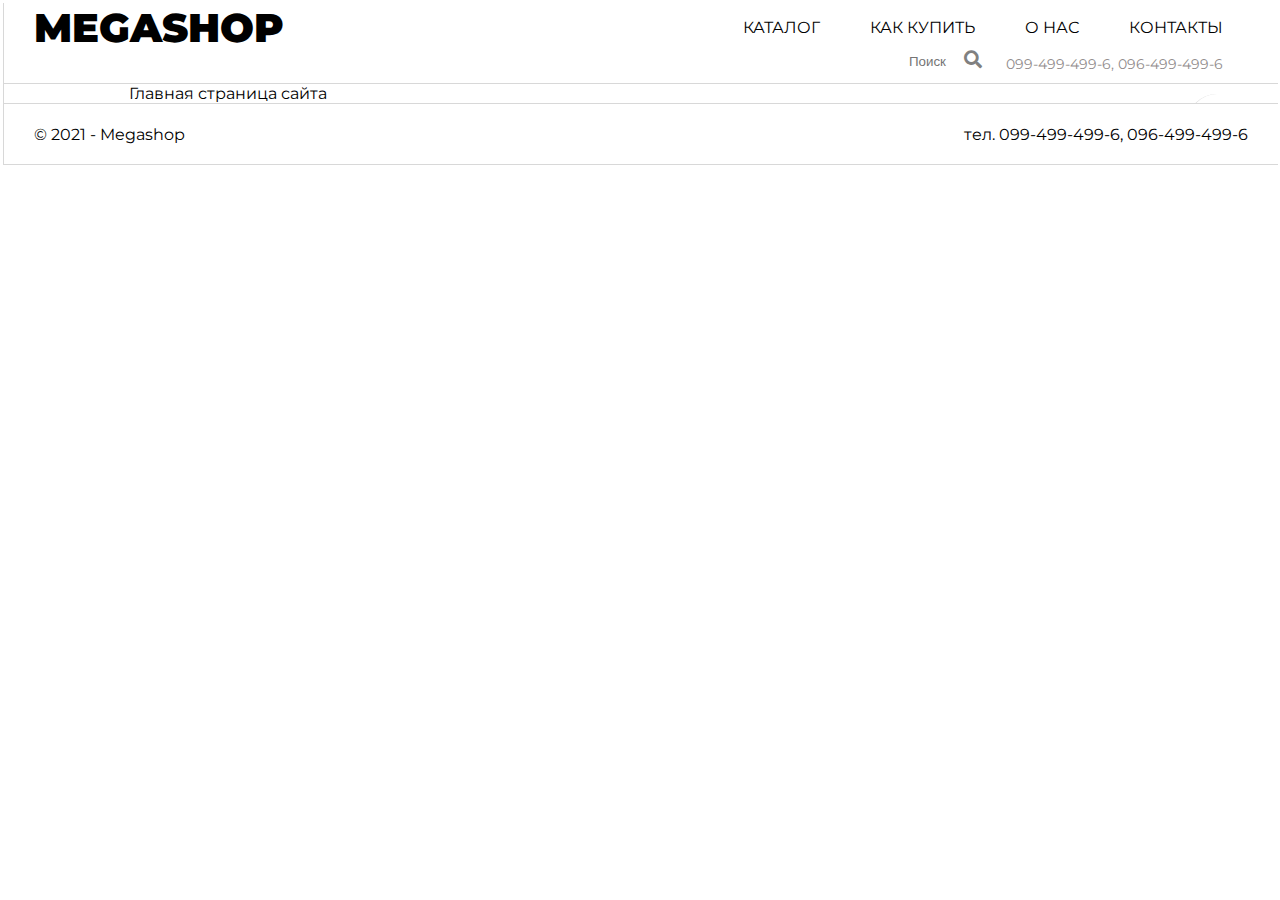
==== index.html @ 50335bbe "first commit" ====
<!DOCTYPE html>
<html lang="en">

<head>
	<meta charset="UTF-8">
	<meta name="viewport" content="width=device-width, initial-scale=1.0">
	<title>Ushop by Vladimir Steshenko</title>
	<link rel="stylesheet" href="css/style.css">
	<link rel="preconnect" href="https://fonts.gstatic.com">
	<link href="https://fonts.googleapis.com/css2?family=Montserrat&family=Poppins&family=Karla&family=Nanum+Gothic" rel="stylesheet">
	<link href="https://use.fontawesome.com/releases/v5.0.13/css/all.css" rel="stylesheet">
</head>

<body>
	<header>
		<div class="top-container ">
			
			<div class="row align-center space-between">
				<div class="logo"><a href="/">MEGASHOP</a></div>
				<div class="nav">
					<ul>
						<li id="menu-catalog">Каталог</li>
						<li id="menu-buy">Как купить</li>
						<li id="menu-about">О нас</li>
						<li id="menu-contacts">Контакты</li>
					</ul>
				</div>
			</div>
			<div class="row align-center flex-end">
				<div></div>
				<form action="" class="form-search">
					<input type="text" class="input-search" placeholder="Поиск товара">
					<i class="fas fa-search"></i>
				</form>
				<div class="top-phone">099-499-499-6, 096-499-499-6</div>
			</div>
		</div>
	</header>
	<main>
		<div class="shopping-cart" id="shopping-cart" onclick="showCart()" title="Показать корзину"><i class="fas fa-shopping-cart"></i><div class="shopping-cart__count" id="shopping-cart-count"></div></div>
		<div class="shopping-cart-list" id="shopping-cart-list"></div>
		<div class="container main" id="main">
			
		</div>
	</main>
	<footer>
		<div class="bottom-container align-center space-between">
			<div class="copyright">
				&copy; 2021 - Megashop
			</div>
			<div class="contacts">тел. 099-499-499-6, 096-499-499-6</div>
		</div>
	</footer>

	<script src="js/data.js"></script>
	<script src="js/script.js"></script>
</body>

</html>
---- css/style.css ----
:root {
	--border-color: rgba(168, 168, 168, 0.445);
	--border-size: 1px;

	--text-color: #808080;

	--btn-bg-color: #EDEDED;
	--btn-bg-color-hover: #dad8d8;
	--btn-buy-bg-color: #6F64F8;
	--btn-buy-bg-color-hover: #5448f8;
	--btn-notify-bg-color: #f5b048;
	--btn-notify-bg-color-hover: #f79e1a;
	--cart-empty-color: #dad8d8;
	--cart-empty-hover-color: #afadad;
	--cart-full-color: #62a128;
	--cart-full-hover-color: #47751b;

	--slider-width: 252px;
	--slider-height: 252px;
}

body {
	margin: 3px;
	font-family: 'Montserrat', sans-serif;
}
header, main, footer {
	margin: 0 auto;
	position: relative;
	overflow:hidden;

}
a {
	text-decoration: none;
	color: black;
}
header {
	width: 100%;
	height: 80px;
	border-left: var(--border-size) solid var(--border-color);
	border-bottom: var(--border-size) solid var(--border-color);
}
main {
	width: 100%;
	/* height: 600px; */
	border-left: var(--border-size) solid var(--border-color);
	border-bottom: var(--border-size) solid var(--border-color);
}
footer {
	width: 100%;
	height: 60px;
	position: relative;
	border-left: var(--border-size) solid var(--border-color);
	border-bottom: var(--border-size) solid var(--border-color);
}
.top-container {
	padding: 0 30px;
	height: 100%;
}
.bottom-container {
	padding: 0 30px;
	height: 100%;
}
.top-container:first-of-type {
	/* border-bottom: var(--border-size) solid var(--border-color);
	height: 30px; */
}
.container {
	height: 100%;
	margin: 0 auto;
	max-width: 1024px;
	/* border: 1px solid gray; */
}
.align-center {
	display: flex;
	align-items: center;
}
.flex-end {
	display: flex;
	justify-content: flex-end;
}
.space-between {
	display: flex;
	justify-content: space-between;
}
.float-right {
	float: right;
}
.float-left {
	float: left;
}
.color-green {
	color: green !important;
}
.top-phone {
	color:rgb(146, 141, 141);
	font-size: 14px;
	padding-right: 25px;
	/* padding-left: 50px; */
}
.form-search {
	/* width: 40px; */
	/* border: var(--border-size) solid var(--border-color); */
	/* background-color: var(--btn-bg-color); */
	border-radius: 5px;
	margin-right: 20px;
	margin-top: -6px;
}
.form-search i {
	padding: 4px;
	font-size: 18px;
	color: gray;
	
}
.input-search {
	border: 0px;
	/* padding: 5px; */
	margin: 5px;
	transition: 0.3s;
	width: 40px;
}
.input-search:focus {
	outline: 0px;
	width: 350px;
	transition: 0.3s;
	border-bottom: var(--border-size) solid var(--border-color);
}
.nav {
	display: flex;
}
.nav ul {
	display: flex;
}
ul {
	display: flex;
	list-style-type:none;
	margin-block: 0px;
	padding-inline-start: 0px;
}
.nav li {
	/* margin-left: 20px; */
	padding: 10px 25px;
	text-transform: uppercase;
	cursor: pointer;
	
}	
.nav li:hover {
	box-shadow: -1px 1px 1px 1px rgb(185, 182, 182);
	background-color: rgba(238, 236, 236, 0.2);
}
.logo {
	
	font-size: 40px;
	font-weight: 900;
	
}
.shopping-cart {
	position: absolute;
	right: 30px;
	top: 10px;
	width: 60px;
	height: 60px;
	border-radius: 30px;
	border-left: var(--border-size) solid var(--border-color);
	border-bottom: var(--border-size) solid var(--border-color);
	z-index: 999;
	color: var(--cart-empty-color);
}
.shopping-cart i {
	padding: 15px 10px;
	font-size: 34px;
	/* color: var(--cart-empty-color); */
}
.shopping-cart i:hover {
	color: var(--cart-empty-hover-color);
	cursor: pointer;
}
.shopping-cart:hover ~ .shopping-cart-list {
	right: 20px;
	transition: 0.5s;
}
.shopping-cart-list:hover {
	right: 20px;
	transition: 0.5s;
}
.color-green .shopping-cart__count {
	background-color: yellow;
	/* width: 26px;
	height: 26px; */
	border-radius: 13px;
	position: absolute;
	top: 0px;
	left: 35px;
	padding: 5px 8px;
	font-size: 10px;
	font-weight: bold;
}
.shopping-cart-list {
	position: absolute;
	top: 80px;
	right: -550px;
	width: 500px;
	/* height: 200px; */
	background-color: white;
	border-left: var(--border-size) solid var(--border-color);
	border-bottom: var(--border-size) solid var(--border-color);
	box-shadow: 0 0 8px 5px var(--btn-bg-color);
	/* padding: 10px; */
	z-index: 9999;
	transition: 0.5s;
}
.shopping-cart-list_visible {
	right: 20px;
	transition: 0.5s;
	border: 2px solid black;
}
.shopping-cart-list_scale {
	transform: scale(0.1);
	/* top: -100px; */
	right: -190px;
}
.shopping-cart-list__header {
	position: relative;
	padding: 10px;
	border-bottom: var(--border-size) solid var(--border-color);
	background-color: var(--btn-buy-bg-color);
	color: white;
	font-weight: bold;
}
.shopping-cart-list__close {
	cursor: pointer;
}
.shopping-cart-list__body {
	padding: 10px;
	font-size: 12px;
}
.shopping-cart-list__item {
	/* padding: 3px 0; */
	border-bottom: var(--border-size) solid var(--border-color);
}
.shopping-cart-list__item_name, 
.shopping-cart-list__item_quantity,	
.shopping-cart-list__item_price, 
.shopping-cart-list__item_total {
	border-left: var(--border-size) solid var(--border-color);
	padding: 3px;
}
.shopping-cart-list__item_name {
	width: calc(100% - 180px);
}
.shopping-cart-list__item_price, 
.shopping-cart-list__item_total {
	width: 70px;
	text-align: right;
}
.shopping-cart-list__item_quantity {
	width: 35px;
}
.shopping-cart-list__remove {
	cursor: pointer;
	color:rgb(185, 24, 32);
}
.shopping-cart-list__footer {
	padding: 10px;
	border-top: var(--border-size) solid var(--border-color);
	background-color: var(--btn-bg-color);
	font-weight: bold;
}
.row {
	display: flex;
	flex-wrap: nowrap;
	width: 100%;
}
.sidebar {
	min-width: 200px;
}
.breadcrumb {
	padding: 10px 0;
}
.breadcrumb__link {
	/* text-decoration: none; */
	color: rgba(0, 0, 200, 0.5);
	cursor: pointer;
}
.breadcrumb ul {
	display: flex;
}
.breadcrumb li {
	margin-right: 10px;
}
.breadcrumb li:nth-child(n + 2)::before {
	content: ">";
	margin-right: 10px;
}
.content__settings {
	padding-bottom: 25px;
	color: var(--text-color);
	font-size: 14px;
}
.content__settings_sorting li {
	margin-left: 15px;
	cursor: pointer;
}
.content__settings_output li {
	margin-left: 15px;
	font-size: 22px;
	cursor: pointer;
}
.product-list {
	display: flex;
	flex-wrap: wrap;
	width: 100%;
}
.product-list__block {
	position: relative;
	width: 33%;
	min-height: 425px;
}
.product-list__item {
	position: relative;
	width: 100%;
	/* padding: 5px; */
	border-left: var(--border-size) solid var(--border-color);
	border-bottom: var(--border-size) solid var(--border-color);
}
.product-list__item:hover {
	position: absolute;
	box-shadow: 0 0 8px 5px var(--btn-bg-color);
	z-index: 555;
}
.product-list__item:hover .card__description {
	display: block;
	padding: 10px;
	border-right: var(--border-size) solid var(--border-color);
	background-color: white;
}
.card {
	margin: 0 10px 10px 10px;
	/* border: 1px solid grey; */
	border-radius: 5px;
	overflow:hidden;
}

.card__img img, .card__img .slider-img {
	width: 100%;
	margin-top: 10px;
	margin-bottom: 6px;
}
.card__brand {
	font-family: 'Karla', sans-serif;
	/* font-style: italic; */
	color: var(--btn-buy-bg-color-hover);
}

.card__price {
	position: relative;
	text-align: right;
	font-weight: 800;
	font-size: 22px;
	font-style: oblique;
}
.card__price::after {
	content: "грн";
	padding-left: 5px;
	font-size: 12px;
	font-style: normal;
}
.card__available {
	position: absolute;
	font-size: 12px;
	top: 5px;
	left: 10px;
}
.card__available_true {
	color: rgb(1, 163, 1);
}
.card__available_false {
	color: rgb(185, 24, 32);
}
.card__title {
	padding: 10px 0;
	font-size: 16px;
	font-weight: bolder;
	height: 48px;
}
.card__footer {
	display: flex;
	/* border-top: var(--border-size) solid var(--border-color); */
	border-radius: 0 0 5px 5px;
	/* border: 1px solid grey; */
	/* overflow:hidden; */

}
.card__footer-button {
	width: 50%;
	/* text-align: center; */
	padding: 8px 0;
	text-transform: uppercase;
	/* font-family: 'Poppins', sans-serif; */
	font-weight: bold;
	font-size: 11px;
	letter-spacing: 1px;
	cursor: pointer;
	display: flex;
	justify-content: center;
	align-items: center;
}
.card__footer-button i {
	font-size: 18px;
	margin-right: 5px;
}
.card__footer-button span {
	
}
.card__footer-like {
	background-color: var(--btn-bg-color);
}
.card__footer-like:hover {
	background-color: var(--btn-bg-color-hover);
}
.card__footer-buy {
	background-color: var(--btn-buy-bg-color);
	color: #fff;
}
.card__footer-buy:hover {
	background-color: var(--btn-buy-bg-color-hover);
}
.card__footer-notify {
	background-color: var(--btn-notify-bg-color);
	color: #fff;
}
.card__footer-notify:hover {
	background-color: var(--btn-notify-bg-color-hover);
}
.card__description {
	display: none;
}
.slider-img {
	position: relative;
	width: 100%;
	height: 100%;
}
.slider-img__item {
	width: var(--slider-width);
	height: var(--slider-height);
	background-repeat: no-repeat;
	background-position: center;
	background-size: cover;
	position: relative;
	z-index: 5;
	display: none;
}
.active {
	display: block;
}
.turn {
	width: 20px;
	height: 100%;
	position: absolute;
	background-color: rgba(167, 167, 167, 0.006);
	z-index: 10;
	justify-content: center;
	display: flex;
	align-items: center;
	cursor: pointer;
}
.turn-left {

}
.turn-right {
	right: 0px;
	top: 0px;
}
.turn span {
	font-family: 'Nanum Gothic', sans-serif;
	color: rgba(116, 116, 116, 0.25);
	font-size: 30px;
}
.turn span:hover {
	/* color:rgb(71, 70, 70); */
}
.turn:hover span {
	color: rgb(71, 70, 70);
}
.paginate {
	margin: 20px;
	justify-content: center;
	font-weight: bold;
}

.paginate li {
	padding: 5px;
	margin: 0 3px;
	min-width: 25px;
	text-align: center;
	border: var(--border-size) solid var(--border-color);
	border-radius: 5px;
	cursor: pointer;
}
.paginate li:hover {
	background-color: var(--btn-bg-color-hover);
}
.paginate li.paginate_active {
	background-color: var(--btn-buy-bg-color);
	color: var(--btn-bg-color);
	cursor: default;
}
.create-message {
	width: 200px;
	/* height: 70px; */
	border: var(--border-size) solid var(--border-color);
	position: fixed;
	top: -80px;
	right: 50px;
	z-index: 9999;
	box-shadow: 0 0 3px 2px white;
	border-radius: 5px;
	padding: 10px;
	font-size: 14px;
}
.show-message {
	top: 20px;
	transition: 0.5s;
}
.show-message__success {
	background-color: rgb(61, 163, 61);
	color: white;
	font-weight: bold;
}
.show-message i {
	font-size: 34px;
	padding-right: 10px;
}
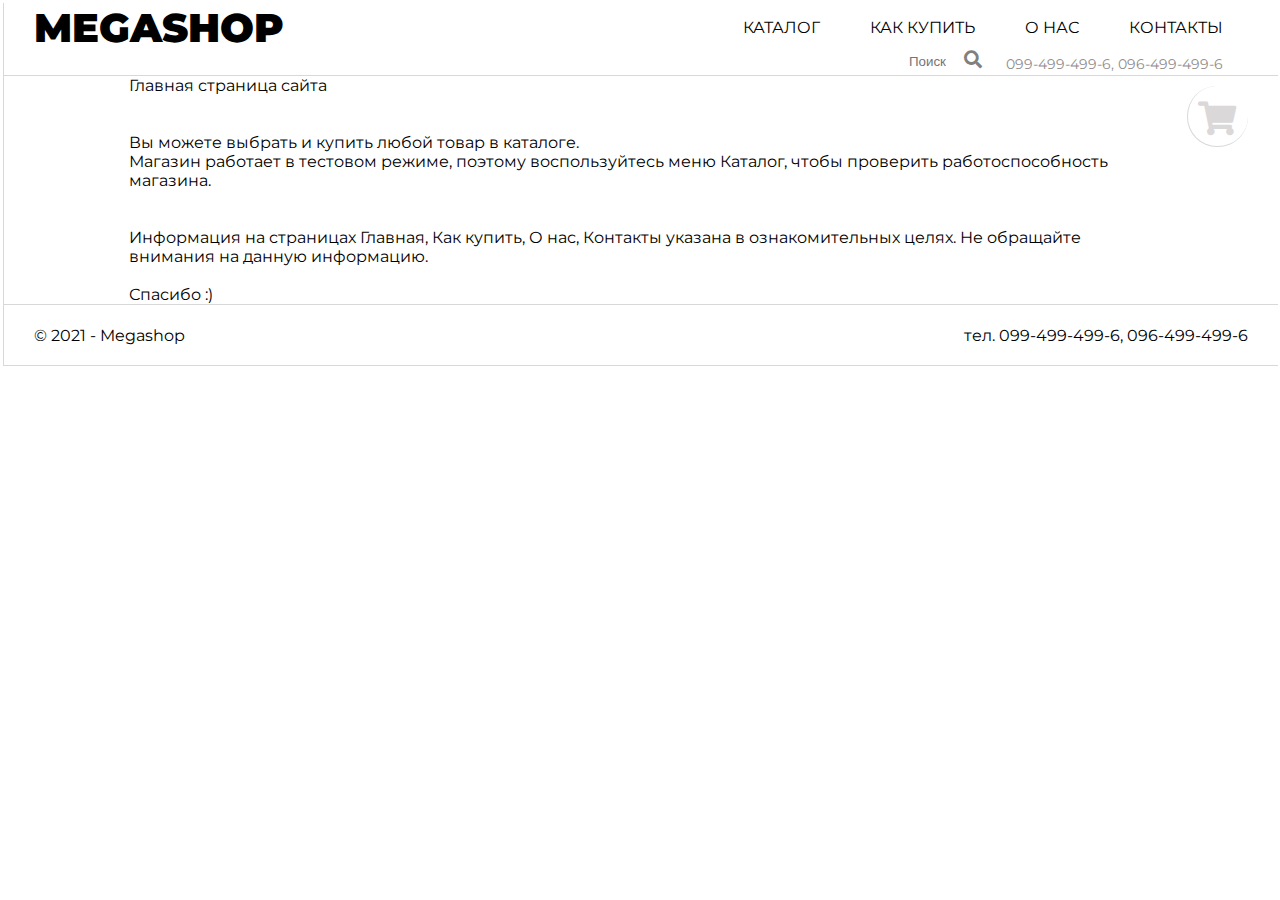
==== commit f132f566: "done" ====
--- a/index.html
+++ b/index.html
@@ -25,6 +25,7 @@
 						<li id="menu-contacts">Контакты</li>
 					</ul>
 				</div>
+				<div class="nav-button" onclick="eShowMenu()"><i class="fas fa-sliders-h"></i></div>
 			</div>
 			<div class="row align-center flex-end">
 				<div></div>
@@ -37,7 +38,7 @@
 		</div>
 	</header>
 	<main>
-		<div class="shopping-cart" id="shopping-cart" onclick="showCart()" title="Показать корзину"><i class="fas fa-shopping-cart"></i><div class="shopping-cart__count" id="shopping-cart-count"></div></div>
+		<div class="shopping-cart" id="shopping-cart" onclick="eShowCart()" title="Показать корзину"><i class="fas fa-shopping-cart"></i><div class="shopping-cart__count" id="shopping-cart-count"></div></div>
 		<div class="shopping-cart-list" id="shopping-cart-list"></div>
 		<div class="container main" id="main">
 			
@@ -53,6 +54,10 @@
 	</footer>
 
 	<script src="js/data.js"></script>
+	<script src="js/site.js"></script>
+	<script src="js/cart.js"></script>
+	<script src="js/filter.js"></script>
+	<script src="js/catalog.js"></script>
 	<script src="js/script.js"></script>
 </body>
 
--- a/css/style.css
+++ b/css/style.css
@@ -18,7 +18,12 @@
 	--slider-width: 252px;
 	--slider-height: 252px;
 }
-
+.display-block {
+	display: block;
+}
+.display-none {
+	display: none;
+}
 body {
 	margin: 3px;
 	font-family: 'Montserrat', sans-serif;
@@ -35,7 +40,7 @@
 }
 header {
 	width: 100%;
-	height: 80px;
+	/* height: 80px; */
 	border-left: var(--border-size) solid var(--border-color);
 	border-bottom: var(--border-size) solid var(--border-color);
 }
@@ -59,6 +64,17 @@
 .bottom-container {
 	padding: 0 30px;
 	height: 100%;
+}
+@media (max-width: 750px) {
+	.bottom-container {
+		display: flex;
+		flex-wrap: wrap;
+	}
+	.copyright, .contacts {
+		width: 100%;
+		text-align: center;
+	}
+	
 }
 .top-container:first-of-type {
 	/* border-bottom: var(--border-size) solid var(--border-color);
@@ -70,9 +86,15 @@
 	max-width: 1024px;
 	/* border: 1px solid gray; */
 }
+@media (max-width: 1070px) {
+	.container {
+		padding: 0 10px;
+	}
+}
 .align-center {
 	display: flex;
 	align-items: center;
+	flex-wrap: wrap;
 }
 .flex-end {
 	display: flex;
@@ -96,6 +118,16 @@
 	font-size: 14px;
 	padding-right: 25px;
 	/* padding-left: 50px; */
+}
+.show_menu {
+	width: 100vw;
+	height: auto;
+	background-color: var(--text-color);
+	position: absolute;
+	top: 0;
+	left: 0;
+	z-index: 9999;
+	transition: 0.5s;
 }
 .form-search {
 	/* width: 40px; */
@@ -126,6 +158,22 @@
 }
 .nav {
 	display: flex;
+}
+.nav-button {
+	display: none;
+}
+@media (max-width: 600px) {
+	.nav {
+		display: none;
+	}
+	.nav-button {
+		display: block;
+		position: absolute;
+		left: 10px;
+		/* top: 20px; */
+		font-size: 30px;
+		cursor: pointer;
+	}
 }
 .nav ul {
 	display: flex;
@@ -255,6 +303,31 @@
 .shopping-cart-list__item_quantity {
 	width: 35px;
 }
+.shopping-cart-list__item_change {
+	display: flex;
+	width: 100%;
+
+}
+.shopping-cart-list__item_change div {
+	text-align: center;
+	color: white;
+	font-weight: bold;
+	cursor: default;
+}
+.shopping-cart-list__item_change div:first-of-type {
+	background-color:rgba(255, 0, 0, 0.664);
+	width: 50%;
+}
+.shopping-cart-list__item_change div:last-of-type {
+	background-color:rgba(0, 128, 0, 0.651);
+	width: 50%;
+}
+.shopping-cart-list__item_delete {
+	color: red;
+	font-size: 14px;
+	font-weight: bold;
+	cursor: pointer;
+}
 .shopping-cart-list__remove {
 	cursor: pointer;
 	color:rgb(185, 24, 32);
@@ -270,8 +343,68 @@
 	flex-wrap: nowrap;
 	width: 100%;
 }
+.row-min {
+	display: flex;
+	flex-wrap: nowrap;
+	width: 100%;
+}
+@media (max-width: 900px) {
+	.row {
+		flex-wrap: wrap;
+		justify-content: center;
+	}
+}
 .sidebar {
-	min-width: 200px;
+	width: 200px;
+}
+.filters {
+	padding: 5px 20px 5px 5px;
+	position: relative;
+	border-left: var(--border-size) solid var(--border-color);
+	/* border-bottom: var(--border-size) solid var(--border-color); */
+}
+.filter__button_show {
+	position: absolute;
+	right: 1px;
+	border: 1px solid var(--border-color);
+	background-color: var(--btn-buy-bg-color);
+	padding: 10px;
+	cursor: pointer;
+	border-radius: 10px;
+	box-shadow: 0 0 3px 2px black;
+	
+}
+.filter__button_clear {
+	width: 100%;
+	border: 1px solid var(--border-color);
+	background-color: var(--btn-buy-bg-color);
+	padding: 10px;
+	cursor: pointer;
+}
+.filter__item {
+	padding-bottom: 20px;
+	border-bottom: var(--border-size) solid var(--border-color);
+}
+.filter__line {
+	padding: 5px 0;
+}
+.filter__item_header {
+	padding: 10px 0;
+	font-weight: bold;
+}
+.filter__item_input {
+	width: 40%;
+	margin-right: 10px;
+	padding: 5px;
+	font-size: 14px;
+}
+@media (max-width: 600px) {
+	.sidebar {
+		display: none;
+	}
+	.show_menu .sidebar {
+		display: block;
+	}
 }
 .breadcrumb {
 	padding: 10px 0;
@@ -290,20 +423,62 @@
 .breadcrumb li:nth-child(n + 2)::before {
 	content: ">";
 	margin-right: 10px;
+}
+.content {
+	width: calc(100% - 200px);
+}
+@media (max-width: 600px) {
+	.content {
+		width: 100%;
+	}
 }
 .content__settings {
 	padding-bottom: 25px;
 	color: var(--text-color);
 	font-size: 14px;
+	display: flex;
+	justify-content: space-between;
+	align-items: center;
+}
+@media (max-width: 925px) {
+	.content__settings {
+		flex-direction: column;
+		text-align: center;
+	}
+	.content__settings_item {
+		width: 100%;
+		text-align: center;
+		display: flex;
+		justify-content: center;
+	}
 }
 .content__settings_sorting li {
 	margin-left: 15px;
 	cursor: pointer;
+}
+@media (max-width: 400px) {
+	.content__settings_sorting {
+		display: flex;
+		flex-direction: column;
+	}
+}
+@media (max-width: 300px) {
+	.content__settings_sorting ul {
+		display: flex;
+		flex-direction: column;
+	}
 }
 .content__settings_output li {
 	margin-left: 15px;
 	font-size: 22px;
-	cursor: pointer;
+}
+.active {
+	cursor: pointer;
+	color: var(--btn-buy-bg-color);
+}
+.content__settings_output .active:hover {
+	/* transform: scale(1.1); */
+	/* text-shadow: 0 0 2px black; */
 }
 .product-list {
 	display: flex;
@@ -315,6 +490,26 @@
 	width: 33%;
 	min-height: 425px;
 }
+@media (max-width: 1024px) {
+	.product-list__block {
+		width: 50%;
+	}
+}
+@media (max-width: 760px) {
+	.product-list__block {
+		width: 100%;
+	}
+}
+.product-list__block_line {
+	position: relative;
+	width: 100%;
+	min-height: 121px;
+}
+@media (max-width: 1024px) {
+	.product-list__block_line {
+		/* transform: scale(0.9); */
+	}
+}
 .product-list__item {
 	position: relative;
 	width: 100%;
@@ -322,7 +517,14 @@
 	border-left: var(--border-size) solid var(--border-color);
 	border-bottom: var(--border-size) solid var(--border-color);
 }
-.product-list__item:hover {
+.product-list__item_line {
+	position: relative;
+	width: 100%;
+	padding: 10px;
+	border-left: var(--border-size) solid var(--border-color);
+	border-bottom: var(--border-size) solid var(--border-color);
+}
+.product-list__item:hover, .product-list__item_line:hover {
 	position: absolute;
 	box-shadow: 0 0 8px 5px var(--btn-bg-color);
 	z-index: 555;
@@ -335,22 +537,40 @@
 }
 .card {
 	margin: 0 10px 10px 10px;
-	/* border: 1px solid grey; */
 	border-radius: 5px;
 	overflow:hidden;
 }
-
+.card_line {
+	/* margin: 0 10px 10px 10px; */
+	/* border: 1px solid grey; */
+	display: flex;
+	flex-wrap: nowrap;
+	height: 100px;
+}
 .card__img img, .card__img .slider-img {
 	width: 100%;
 	margin-top: 10px;
 	margin-bottom: 6px;
+}
+.card__img_line img{
+	height: 100px;
+	width: 100px;
+	/* padding-top: 10px; */
+}
+.card__body_line {
+	padding: 0 10px;
+	width: calc(100% - 250px);
 }
 .card__brand {
 	font-family: 'Karla', sans-serif;
 	/* font-style: italic; */
 	color: var(--btn-buy-bg-color-hover);
 }
-
+.card__brand_line {
+	font-family: 'Karla', sans-serif;
+	position: relative;
+	color: var(--btn-buy-bg-color-hover);
+}
 .card__price {
 	position: relative;
 	text-align: right;
@@ -358,18 +578,33 @@
 	font-size: 22px;
 	font-style: oblique;
 }
-.card__price::after {
+.card__price_line {
+	position: relative;
+	text-align: right;
+	font-weight: 800;
+	font-size: 22px;
+	font-style: oblique;
+}
+.card__price::after, .card__price_line:after {
 	content: "грн";
 	padding-left: 5px;
 	font-size: 12px;
 	font-style: normal;
 }
+
 .card__available {
 	position: absolute;
 	font-size: 12px;
 	top: 5px;
 	left: 10px;
 }
+.card__brand_line .card__available {
+	position: absolute;
+	font-size: 12px;
+	top: 5px;
+	left: auto;
+	right: 10px;
+}
 .card__available_true {
 	color: rgb(1, 163, 1);
 }
@@ -382,14 +617,22 @@
 	font-weight: bolder;
 	height: 48px;
 }
+.card__title_line {
+	padding: 10px 0;
+	font-size: 16px;
+	font-weight: bolder;
+	height: 48px;
+	overflow: hidden;
+	/* width: calc(100% - 100px); */
+}
 .card__footer {
 	display: flex;
-	/* border-top: var(--border-size) solid var(--border-color); */
 	border-radius: 0 0 5px 5px;
-	/* border: 1px solid grey; */
-	/* overflow:hidden; */
-
-}
+}
+.card__footer_line {
+	width: 150px;
+}
+
 .card__footer-button {
 	width: 50%;
 	/* text-align: center; */
@@ -404,6 +647,9 @@
 	justify-content: center;
 	align-items: center;
 }
+.card__footer-button_line {
+	width: auto;
+}
 .card__footer-button i {
 	font-size: 18px;
 	margin-right: 5px;
@@ -440,11 +686,12 @@
 	height: 100%;
 }
 .slider-img__item {
-	width: var(--slider-width);
+	widt:auto;
+	/* min-width: var(--slider-width); */
 	height: var(--slider-height);
 	background-repeat: no-repeat;
-	background-position: center;
-	background-size: cover;
+	background-position:center;
+	background-size:contain;
 	position: relative;
 	z-index: 5;
 	display: none;
@@ -504,9 +751,26 @@
 	color: var(--btn-bg-color);
 	cursor: default;
 }
-.create-message {
+.paginate__settings {
+	display: flex;
+	flex-wrap: wrap;
+	justify-content: center;
+	padding: 0 10px;
+	font-size: 10px;
+
+}
+.paginate__settings_item {
+	display: flex;
+	flex-wrap: no-wrap;
+	margin-left: 10px;
+	padding: 5px 0;
+	cursor: pointer;
+}
+.paginate__settings_item_count {
+	padding-left: 5px;
+}
+.message__top {
 	width: 200px;
-	/* height: 70px; */
 	border: var(--border-size) solid var(--border-color);
 	position: fixed;
 	top: -80px;
@@ -516,17 +780,101 @@
 	border-radius: 5px;
 	padding: 10px;
 	font-size: 14px;
-}
-.show-message {
-	top: 20px;
-	transition: 0.5s;
-}
-.show-message__success {
+	
+}
+.message__top_create {
+	top: -80px;
+	right: 50px;
+	transition: 1.5s;
+}
+.message__top_show {
+	
+	transition: 0.2s;
+	top: 10px;
+	right: 50px;
+	z-index: 9990;
+}
+.message__top_z-out {
+	z-index: 7000;
+	transition: 3s;
+}
+.message__top_hide {
+	top: 10px;
+	right: -300px;
+	transition: 1s;
+	z-index: 6900;
+
+}
+.message__success {
 	background-color: rgb(61, 163, 61);
 	color: white;
 	font-weight: bold;
 }
-.show-message i {
+.message__warning {
+	background-color: var(--btn-notify-bg-color);
+	color: white;
+	font-weight: bold;
+}
+.message__likes {
+	background-color: rgb(37, 39, 161);
+	color: white;
+	font-weight: bold;
+}
+.message__error {
+	background-color: rgb(230, 10, 10);
+	color: white;
+	font-weight: bold;
+}
+.message__top i {
 	font-size: 34px;
 	padding-right: 10px;
+}
+
+@media (max-width: 600px) {
+	.card__footer_line {
+		width: calc(120px + (150 - 120) * ((100vw - 300px) / (600 - 320)));
+	}
+	.card__body_line {
+		width: calc(100vw - 100px - (120px + (150 - 120) * ((100vw - 300px) / (600 - 320))));
+	}
+	.card__price_line {
+		font-size: calc(12px + (22 - 12) * ((100vw - 300px) / (600 - 320)));
+	}
+	.card__title_line {
+		font-size: calc(10px + (16 - 10) * ((100vw - 300px) / (600 - 320)));
+	}
+	.card__footer-button {
+		font-size: calc(7px + (11 - 7) * ((100vw - 300px) / (600 - 320)));
+	}
+	.card__brand_line .card__available {
+		left: 0;
+		top: 20px;
+	}
+	.card__title {
+		font-size: calc(12px + (16 - 12) * ((100vw - 300px) / (600 - 320)));
+	}
+	.shopping-cart-list_visible, .shopping-cart-list:hover {
+		width: 98%;
+		right: 3px;
+	}
+	.shopping-cart:hover ~ .shopping-cart-list {
+		right: 3px;
+	}
+	.logo {
+		font-size: calc(20px + (40 - 20) * ((100vw - 200px) / (600 - 200)));
+	}
+	.show_menu ul {
+		display: flex;
+		justify-content: center;
+		width: 100%;
+		flex-wrap: wrap;
+		
+	}
+	.show_menu li {
+		width: 100%;
+		text-align: center;
+		font-size: calc(20px + (40 - 20) * ((100vw - 200px) / (600 - 200)));
+		padding: calc(5px + (10 - 5) * ((100vw - 200px) / (600 - 200))) 0;
+	}
+
 }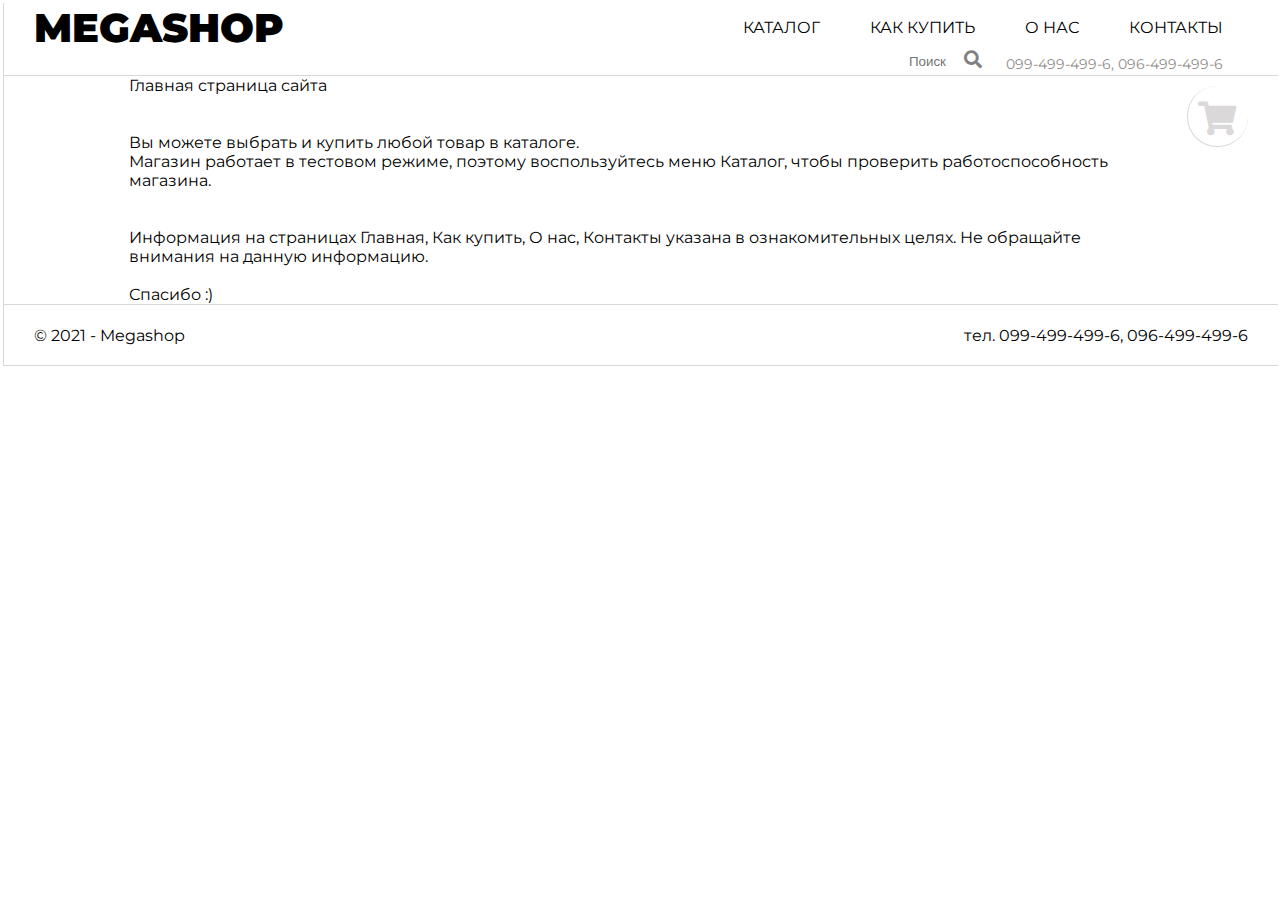
==== commit 0b7f4910: "go" ====
--- a/index.html
+++ b/index.html
@@ -4,6 +4,9 @@
 <head>
 	<meta charset="UTF-8">
 	<meta name="viewport" content="width=device-width, initial-scale=1.0">
+	<meta name="keywords" content="Интернет-магазин, UCode, UStore, HTML, CSS, JavaScript">
+	<meta name="author" content="Vladimir Steshenko, Владимир Стешенко">
+	<meta name="description" content="Создание интернет-магазина на JavaScript by Vladimir Steshenko. UCode It Academy.">
 	<title>Ushop by Vladimir Steshenko</title>
 	<link rel="stylesheet" href="css/style.css">
 	<link rel="preconnect" href="https://fonts.gstatic.com">
